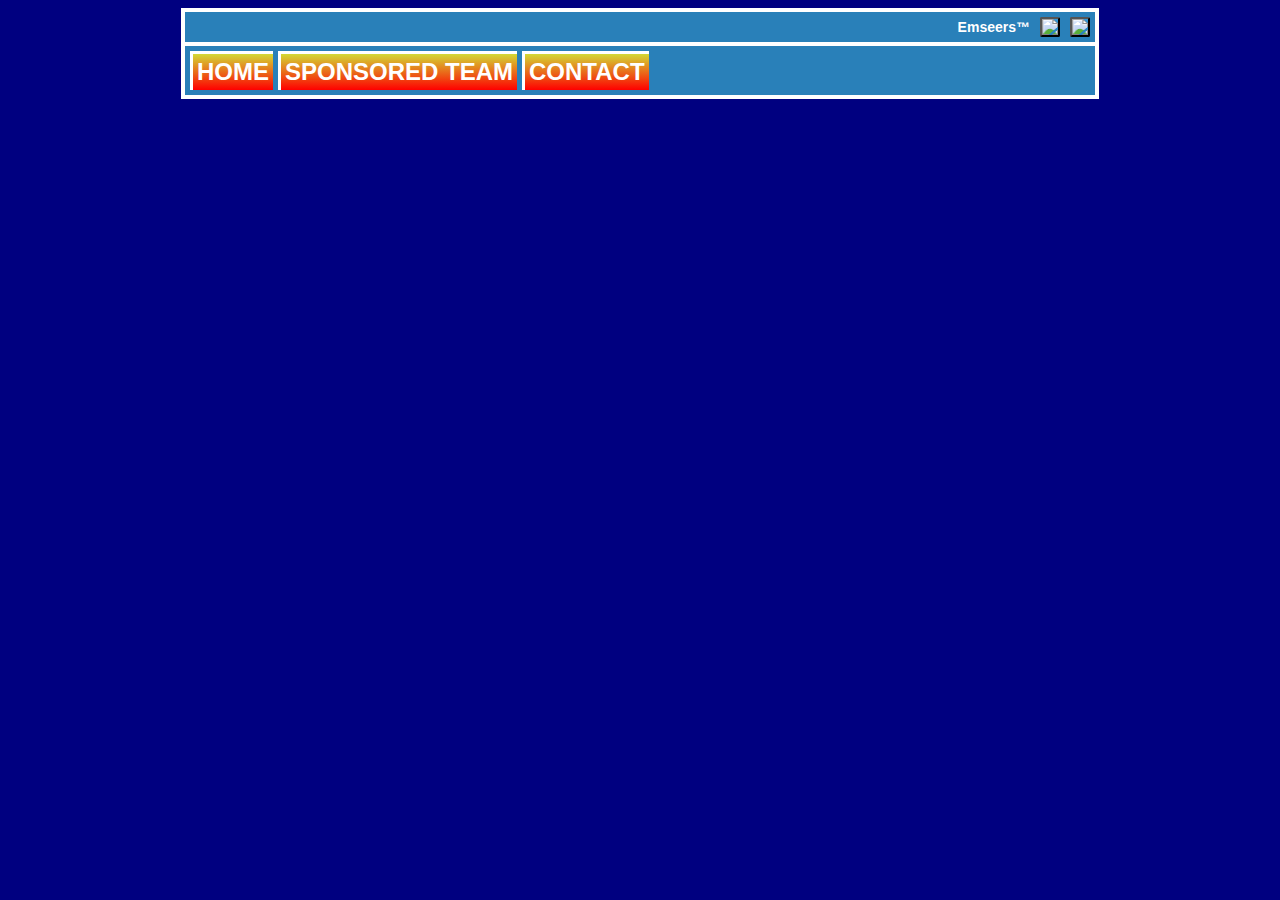
==== Emseers-Website/index.html @ 8ea058b4 "Started implementing twitter plz dont kill me." ====
<!DOCTYPE HTML PUBLIC "-//W3C//DTD HTML 4.01 Transitional//EN"
"http://www.w3.org/TR/html4/loose.dtd">
<html xmlns="http://www.w3.org/1999/xhtml">
    <head>
        <meta http-equiv="Content-Type" content="text/html; charset=utf-8" />
        <link rel="stylesheet" type="text/css" href="emseers.css">
        <title>Emseers</title>
    </head>
    <body>
        <div class="Header">
        	<div class="FirstLine">
        		<div class="Head">
        			<ul>
        				<li>
        					<a href="https://twitter.com/Emseers" target="_blank">
        						<button>
        							<img src="images/twitter_logo.png" alt="Twitter" style="width:12px;height:12px">
        						</button>
        					</a>
        				</li>
        				<li>
        					<a href="https://www.youtube.com/user/Emseers" target="_blank">
        						<button>
        							<img src="images/youtube_logo.png" alt="YouTube" style="width:12px;height:12px">
        						</button>
        					</a>
        				</li>
        				<li style="line-height:20px">
        					Emseers™
        				</li>
        			</ul>
        		</div>
				
        	</div>
        	<div class="Navigation">
        		<ul>
        			<li>
        				<a href="#">Home</a>
        			</li>
        			<li>
        				<a href="#">Sponsored Team</a>
        			</li>
        			<li>
        				<a href="#">Contact</a>
        			</li>
        		</ul>
				
        	</div >
			

			

        </div>
		
		<!--
		<div class="TwitterBox">
			<a class="twitter-timeline"  href="https://twitter.com/Emseers" data-widget-id="566352670127316994">Tweets by @Emseers</a>
			<script>!function(d,s,id){var js,fjs=d.getElementsByTagName(s)[0],p=/^http:/.test(d.location)?'http':'https';if(!d.getElementById(id)){js=d.createElement(s);js.id=id;js.src=p+"://platform.twitter.com/widgets.js";fjs.parentNode.insertBefore(js,fjs);}}(document,"script","twitter-wjs");</script>

		</div>
		-->
    </body>
</html>
---- Emseers-Website/emseers.css ----
/*
	emseers.css
	Emseers-Website
	Created by Arvind Suresh.
	Copyright 2015 Arvind Suresh. All rights reserved.
*/

body {
	background: #000080;
	font-family: "Arial";
	font-size: 14px;
	color: white;
}
/*
iframe[id^='twitter-widget-']{ 
	width:5% !important;
	
}
*/

/*
	vertical-align: middle;
	margin-left: 20% !important;
    margin-right: auto !important;
	padding: 0;
	margin-left: auto;
    margin-right: auto;
*/
.Header {
	margin: 0;
	padding: 0;
	width: 100%;
}

.FirstLine {
	background: #2980B9;
	margin-left: auto;
    margin-right: auto;
	width: 900px;
	height: auto;
	font-weight: bold;
	padding: 5px;
	border-color: #FFFFFF;
	border-style: solid;
	border-width: 4px 4px 2px 4px;
}

.Head {
	vertical-align: middle
}

.Head ul {
	list-style-type: none;
	margin: 0;
	padding: 0;
	overflow: hidden;
}

.Head li{
	float: right;
	display: inline;
	vertical-align: middle;
}

.Head a {
	margin-left: 10px;
}

.Head button {
	background: #3498db;
	background-image: -webkit-linear-gradient(top, #3498db, #2980b9);
	background-image: -moz-linear-gradient(top, #3498db, #2980b9);
	background-image: -ms-linear-gradient(top, #3498db, #2980b9);
	background-image: -o-linear-gradient(top, #3498db, #2980b9);
	background-image: linear-gradient(to bottom, #3498db, #2980b9);
	-webkit-border-radius: 2;
	-moz-border-radius: 2;
	border-radius: 2px;
	width: 20px;
	height: 20px;
	padding: 0px;
}

.Head button:hover {
	background: #3cb0fd;
	background-image: -webkit-linear-gradient(top, #3cb0fd, #3498db);
	background-image: -moz-linear-gradient(top, #3cb0fd, #3498db);
	background-image: -ms-linear-gradient(top, #3cb0fd, #3498db);
	background-image: -o-linear-gradient(top, #3cb0fd, #3498db);
	background-image: linear-gradient(to bottom, #3cb0fd, #3498db);
	text-decoration: none;
}

.Navigation {
	margin-top: 0px;
	padding: 0;
	background: #2980B9;
	margin-left: auto;
    margin-right: auto;
	width: 900px;
	height: auto;
	font-size: 24px;
	font-weight: bold;
	padding: 5px;
	border-color: #FFFFFF;
	border-style: solid;
	border-width: 2px 4px 4px 4px;
}
/*
.TwitterBox {
	margin-top: 0px;
	padding: 0;
	background: #2980B9;
	margin-left: auto;
    margin-right: auto;
	width: 13%;
	height: auto;
	font-size: 24px;
	font-weight: bold;
	padding: 5px;
	border-color: #FFFFFF;
	border-style: solid;
	border-width: 2px 4px 4px 4px;
}
*/
.Navigation ul {
	list-style-type: none;
	margin: 0;
	padding: 0;
	overflow: hidden;
}

.Navigation li {
	margin-right: 5px;
	float: left;
	display: inline;
	vertical-align: middle;
}

.Navigation a:link {
	display: block;
    width: auto;
    font-weight: bold;
    color: #FFFFFF;
    background: #d3d934;
    background-image: -webkit-linear-gradient(top, #d3d934, #ff0000);
	background-image: -moz-linear-gradient(top, #d3d934, #ff0000);
	background-image: -ms-linear-gradient(top, #d3d934, #ff0000);
	background-image: -o-linear-gradient(top, #d3d934, #ff0000);
	background-image: linear-gradient(to bottom, #d3d934, #ff0000);
    text-align: center;
    padding: 4px;
    text-decoration: none;
    text-transform: uppercase;
    border-color: #FFFFFF;
    border-style: solid hidden hidden solid;
    border-width: 3px;
}

.Navigation a:visited {
	display: block;
    width: auto;
    font-weight: bold;
    color: #FFFFFF;
    background: #d3d934;
    background-image: -webkit-linear-gradient(top, #d3d934, #ff0000);
	background-image: -moz-linear-gradient(top, #d3d934, #ff0000);
	background-image: -ms-linear-gradient(top, #d3d934, #ff0000);
	background-image: -o-linear-gradient(top, #d3d934, #ff0000);
	background-image: linear-gradient(to bottom, #d3d934, #ff0000);
    text-align: center;
    padding: 4px;
    text-decoration: none;
    text-transform: uppercase;
    border-color: #FFFFFF;
    border-style: solid hidden hidden solid;
    border-width: 3px;
}

.Navigation a:active {
	background: #ffff03;
	background-image: -webkit-linear-gradient(top, #ffff03, #ff0000);
	background-image: -moz-linear-gradient(top, #ffff03, #ff0000);
	background-image: -ms-linear-gradient(top, #ffff03, #ff0000);
	background-image: -o-linear-gradient(top, #ffff03, #ff0000);
	background-image: linear-gradient(to bottom, #ffff03, #ff0000);
	border-style: hidden solid solid hidden;
}

.Navigation a:hover {
	background: #ffff03;
	background-image: -webkit-linear-gradient(top, #ffff03, #ff0000);
	background-image: -moz-linear-gradient(top, #ffff03, #ff0000);
	background-image: -ms-linear-gradient(top, #ffff03, #ff0000);
	background-image: -o-linear-gradient(top, #ffff03, #ff0000);
	background-image: linear-gradient(to bottom, #ffff03, #ff0000);
}
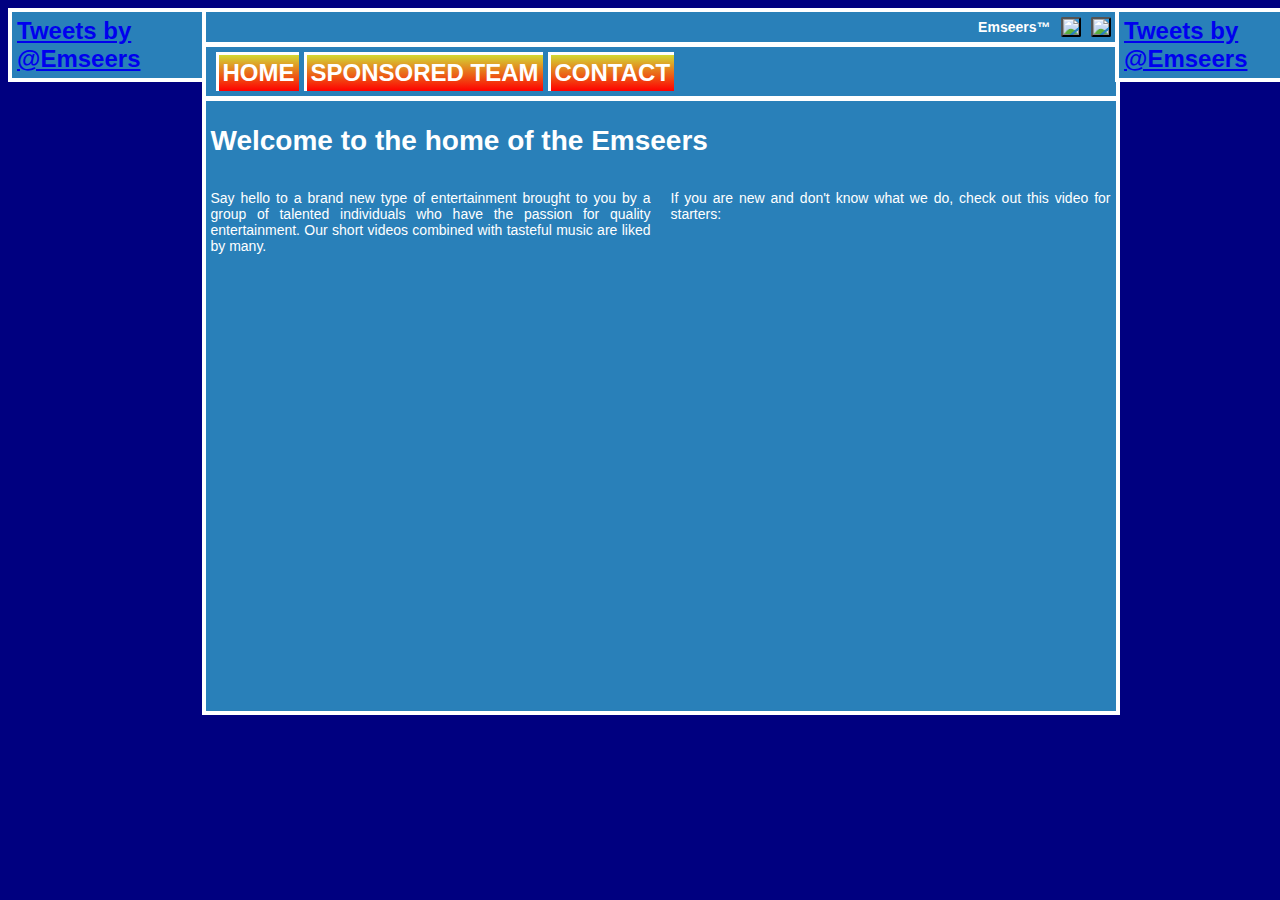
==== commit 32febc60: "Added main body content" ====
--- a/Emseers-Website/index.html
+++ b/Emseers-Website/index.html
@@ -1,63 +1,87 @@
 <!DOCTYPE HTML PUBLIC "-//W3C//DTD HTML 4.01 Transitional//EN"
 "http://www.w3.org/TR/html4/loose.dtd">
 <html xmlns="http://www.w3.org/1999/xhtml">
-    <head>
-        <meta http-equiv="Content-Type" content="text/html; charset=utf-8" />
-        <link rel="stylesheet" type="text/css" href="emseers.css">
-        <title>Emseers</title>
-    </head>
-    <body>
-        <div class="Header">
-        	<div class="FirstLine">
-        		<div class="Head">
-        			<ul>
-        				<li>
-        					<a href="https://twitter.com/Emseers" target="_blank">
-        						<button>
-        							<img src="images/twitter_logo.png" alt="Twitter" style="width:12px;height:12px">
-        						</button>
-        					</a>
-        				</li>
-        				<li>
-        					<a href="https://www.youtube.com/user/Emseers" target="_blank">
-        						<button>
-        							<img src="images/youtube_logo.png" alt="YouTube" style="width:12px;height:12px">
-        						</button>
-        					</a>
-        				</li>
-        				<li style="line-height:20px">
-        					Emseers™
-        				</li>
-        			</ul>
-        		</div>
-				
-        	</div>
-        	<div class="Navigation">
-        		<ul>
-        			<li>
-        				<a href="#">Home</a>
-        			</li>
-        			<li>
-        				<a href="#">Sponsored Team</a>
-        			</li>
-        			<li>
-        				<a href="#">Contact</a>
-        			</li>
-        		</ul>
-				
-        	</div >
-			
 
-			
+<head>
+	<meta http-equiv="Content-Type" content="text/html; charset=utf-8" />
+	<link rel="stylesheet" type="text/css" href="emseers.css">
+	<title>Emseers</title>
+</head>
 
-        </div>
-		
-		<!--
-		<div class="TwitterBox">
-			<a class="twitter-timeline"  href="https://twitter.com/Emseers" data-widget-id="566352670127316994">Tweets by @Emseers</a>
-			<script>!function(d,s,id){var js,fjs=d.getElementsByTagName(s)[0],p=/^http:/.test(d.location)?'http':'https';if(!d.getElementById(id)){js=d.createElement(s);js.id=id;js.src=p+"://platform.twitter.com/widgets.js";fjs.parentNode.insertBefore(js,fjs);}}(document,"script","twitter-wjs");</script>
+<body>
+	<div class="MainTitle">
+		<div class="Header">
+			<div class="TwitterBox"> <a class="twitter-timeline" href="https://twitter.com/Emseers" data-widget-id="566352670127316994">Tweets by @Emseers</a>
+				<script>
+					! function(d, s, id) {
+						var js, fjs = d.getElementsByTagName(s)[0],
+							p = /^http:/.test(d.location) ? 'http' : 'https';
+						if (!d.getElementById(id)) {
+							js = d.createElement(s);
+							js.id = id;
+							js.src = p + "://platform.twitter.com/widgets.js";
+							fjs.parentNode.insertBefore(js, fjs);
+						}
+					}(document, "script", "twitter-wjs");
+				</script>
+			</div>
+			<div class="FacebookBox"> <a class="twitter-timeline" href="https://twitter.com/Emseers" data-widget-id="566352670127316994">Tweets by @Emseers</a>
+				<script>
+					! function(d, s, id) {
+						var js, fjs = d.getElementsByTagName(s)[0],
+							p = /^http:/.test(d.location) ? 'http' : 'https';
+						if (!d.getElementById(id)) {
+							js = d.createElement(s);
+							js.id = id;
+							js.src = p + "://platform.twitter.com/widgets.js";
+							fjs.parentNode.insertBefore(js, fjs);
+						}
+					}(document, "script", "twitter-wjs");
+				</script>
+			</div>
+			<div class="FirstLine">
+				<div class="Head">
+					<ul>
+						<li>
+							<a href="https://twitter.com/Emseers" target="_blank">
+								<button> <img src="images/twitter_logo.png" alt="Twitter" style="width:12px;height:12px"> </button>
+							</a>
+						</li>
+						<li>
+							<a href="https://www.youtube.com/user/Emseers" target="_blank">
+								<button> <img src="images/youtube_logo.png" alt="YouTube" style="width:12px;height:12px"> </button>
+							</a>
+						</li>
+						<li style="line-height:20px"> Emseers™ </li>
+					</ul>
+				</div>
+			</div>
+			<div class="Navigation">
+				<ul>
+					<li> <a href="#">Home</a> </li>
+					<li> <a href="#">Sponsored Team</a> </li>
+					<li> <a href="#">Contact</a> </li>
+				</ul>
+			</div>
+		</div>
+	</div>
+	<div class="Main">
+		<div class="PageBody">
+			<div class="LandingPageContent">
+				<h1>Welcome to the home of the Emseers</h1>
+				<div class="ParagraphLeft">
+					<p>
+						Say hello to a brand new type of entertainment brought to you by a group of talented individuals who have the passion for quality entertainment. Our short videos combined with tasteful music are liked by many.
+					</p>
+				</div>
+				<div class="ParagraphRight">
+					<p>
+						If you are new and don't know what we do, check out this video for starters:
+					</p>
+				</div>
+			</div>
+		</div>
+	</div>
+</body>
 
-		</div>
-		-->
-    </body>
-</html>
+</html>--- a/Emseers-Website/emseers.css
+++ b/Emseers-Website/emseers.css
@@ -11,12 +11,43 @@
 	font-size: 14px;
 	color: white;
 }
-/*
+
+.TwitterBox {
+	margin-top: 0px;
+	background: #2980B9;
+	margin-left: 0px;
+    margin-right: 0px;
+	width: 180px;
+	height: auto;
+	font-size: 24px;
+	font-weight: bold;
+	padding: 5px;
+	border-color: #FFFFFF;
+	border-style: solid;
+	border-width: 4px 4px 4px 4px;
+	float: left;
+}
+
+.FacebookBox {
+	margin-top: 0px;
+	background: #2980B9;
+	margin-left: 0px;
+    margin-right: 0px;
+	width: 180px;
+	height: auto;
+	font-size: 24px;
+	font-weight: bold;
+	padding: 5px;
+	border-color: #FFFFFF;
+	border-style: solid;
+	border-width: 4px 4px 4px 4px;
+	float: right;
+}
+
 iframe[id^='twitter-widget-']{ 
-	width:5% !important;
-	
-}
-*/
+	width: 100px !important;
+	height: 720px;
+}
 
 /*
 	vertical-align: middle;
@@ -26,10 +57,24 @@
 	margin-left: auto;
     margin-right: auto;
 */
+
+.MainTitle {
+	margin: 0;
+	padding: 0;
+	width: 100%;
+}
+
+.Main {
+	margin: 0;
+	padding: 0;
+	width: 100%;
+}
+
 .Header {
-	margin: 0;
-	padding: 0;
-	width: 100%;
+	width: 1305px;
+	padding: 0;
+	margin-left: auto;
+    margin-right: auto;
 }
 
 .FirstLine {
@@ -42,7 +87,7 @@
 	padding: 5px;
 	border-color: #FFFFFF;
 	border-style: solid;
-	border-width: 4px 4px 2px 4px;
+	border-width: 4px 4px 3px 4px;
 }
 
 .Head {
@@ -104,29 +149,14 @@
 	padding: 5px;
 	border-color: #FFFFFF;
 	border-style: solid;
-	border-width: 2px 4px 4px 4px;
-}
-/*
-.TwitterBox {
-	margin-top: 0px;
-	padding: 0;
-	background: #2980B9;
-	margin-left: auto;
-    margin-right: auto;
-	width: 13%;
-	height: auto;
-	font-size: 24px;
-	font-weight: bold;
-	padding: 5px;
-	border-color: #FFFFFF;
-	border-style: solid;
-	border-width: 2px 4px 4px 4px;
-}
-*/
+	border-width: 2px 4px 2px 4px;
+}
+
 .Navigation ul {
 	list-style-type: none;
 	margin: 0;
 	padding: 0;
+	padding-left: 5px;
 	overflow: hidden;
 }
 
@@ -195,3 +225,40 @@
 	background-image: -o-linear-gradient(top, #ffff03, #ff0000);
 	background-image: linear-gradient(to bottom, #ffff03, #ff0000);
 }
+
+.PageBody {
+	width: 1305px;
+	margin-left: auto;
+	margin-right: auto;
+    padding: 0;
+}
+
+.LandingPageContent {
+    margin-left: auto;
+    margin-right: auto;
+    background: #2980B9;
+	width: 900px;
+	height: 600px;
+	padding: 5px;
+	border-color: #FFFFFF;
+	border-style: solid;
+	border-width: 3px 4px 4px 4px;
+}
+
+.ParagraphLeft {
+	float: left;
+	width: 440px;
+	margin: 0;
+	padding: 0;
+	text-align: justify;
+	text-justify: inter-word;
+}
+
+.ParagraphRight {
+	float: right;
+	width: 440px;
+	margin: 0;
+	padding: 0;
+	text-align: justify;
+	text-justify: inter-word;
+}
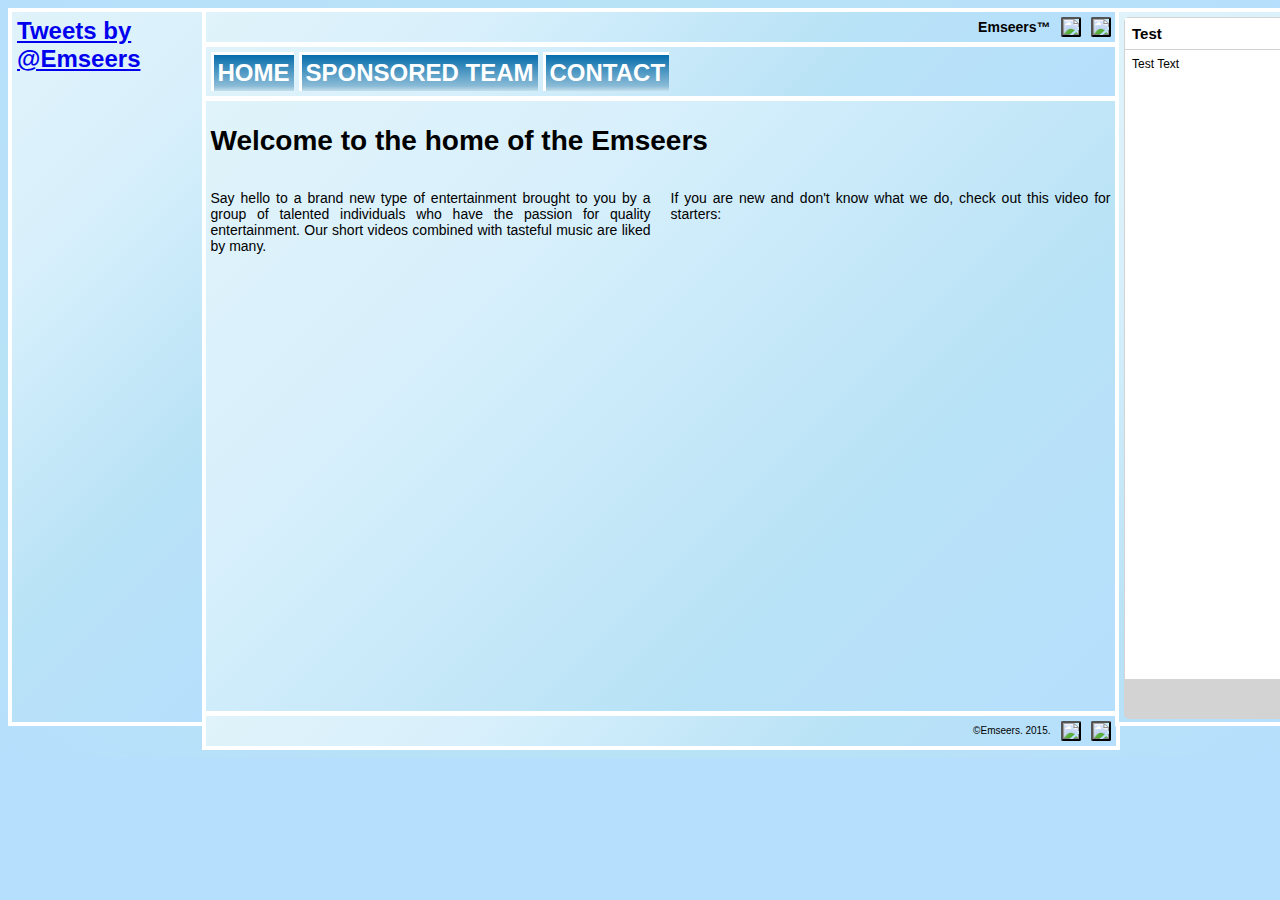
==== commit b7e0e37d: "Added video embed for home page." ====
--- a/Emseers-Website/index.html
+++ b/Emseers-Website/index.html
@@ -25,31 +25,27 @@
 					}(document, "script", "twitter-wjs");
 				</script>
 			</div>
-			<div class="FacebookBox"> <a class="twitter-timeline" href="https://twitter.com/Emseers" data-widget-id="566352670127316994">Tweets by @Emseers</a>
-				<script>
-					! function(d, s, id) {
-						var js, fjs = d.getElementsByTagName(s)[0],
-							p = /^http:/.test(d.location) ? 'http' : 'https';
-						if (!d.getElementById(id)) {
-							js = d.createElement(s);
-							js.id = id;
-							js.src = p + "://platform.twitter.com/widgets.js";
-							fjs.parentNode.insertBefore(js, fjs);
-						}
-					}(document, "script", "twitter-wjs");
-				</script>
+			<div class="Blogs">
+				<div class="BlogsContainer">
+					<div class="BlogsTitle">
+						Test
+					</div>
+					<div class="BlogsContent">
+						Test Text
+					</div>
+				</div>
 			</div>
 			<div class="FirstLine">
 				<div class="Head">
 					<ul>
 						<li>
-							<a href="https://twitter.com/Emseers" target="_blank">
-								<button> <img src="images/twitter_logo.png" alt="Twitter" style="width:12px;height:12px"> </button>
+							<a href="http://steamcommunity.com/groups/emseers" target="_blank">
+								<button> <img src="images/steam_logo.png" alt="Steam" style="width:10px;height:10px"> </button>
 							</a>
 						</li>
 						<li>
 							<a href="https://www.youtube.com/user/Emseers" target="_blank">
-								<button> <img src="images/youtube_logo.png" alt="YouTube" style="width:12px;height:12px"> </button>
+								<button> <img src="images/youtube_logo.png" alt="YouTube" style="width:10px;height:10px"> </button>
 							</a>
 						</li>
 						<li style="line-height:20px"> Emseers™ </li>
@@ -79,6 +75,35 @@
 						If you are new and don't know what we do, check out this video for starters:
 					</p>
 				</div>
+				
+				<div class="VideoEmbed">
+					<iframe 
+						width="640" 
+						height="360" 
+						src="https://www.youtube.com/embed/PTN2FcTyJFA?feature=player_detailpage" 
+						frameborder="0" allowfullscreen
+					>
+					</iframe>
+				</div>
+			</div>
+		</div>
+	</div>
+	<div class="Footer">
+		<div class="LastLine">
+			<div class="Head">
+				<ul>
+					<li>
+						<a href="https://www.youtube.com/user/Boarnoah" target="_blank">
+							<button> <img src="images/boarnoah.png" alt="Steam" style="width:10px;height:10px"> </button>
+						</a>
+					</li>
+					<li>
+						<a href="https://www.youtube.com/user/ArvindMC" target="_blank">
+							<button> <img src="images/arvindmc.png" alt="YouTube" style="width:10px;height:10px"> </button>
+						</a>
+					</li>
+					<li style="line-height:20px"> ©Emseers. 2015. </li>
+				</ul>
 			</div>
 		</div>
 	</div>
--- a/Emseers-Website/emseers.css
+++ b/Emseers-Website/emseers.css
@@ -5,20 +5,27 @@
 	Copyright 2015 Arvind Suresh. All rights reserved.
 */
 
+html {
+	background: radial-gradient(ellipse at center, rgba(224,243,250,1) 0%,rgba(216,240,252,1) 30%,rgba(184,226,246,1) 70%,rgba(182,223,253,1) 100%);
+	background-repeat: no-repeat;
+	background-color: rgba(182,223,253,1);
+}
+
 body {
-	background: #000080;
+	background: radial-gradient(ellipse at center, rgba(224,243,250,1) 0%,rgba(216,240,252,1) 30%,rgba(184,226,246,1) 70%,rgba(182,223,253,1) 100%);
+	background-repeat: no-repeat;
 	font-family: "Arial";
 	font-size: 14px;
-	color: white;
+	color: black;
 }
 
 .TwitterBox {
 	margin-top: 0px;
-	background: #2980B9;
+	background: linear-gradient(135deg, rgba(224,243,250,1) 0%,rgba(216,240,252,1) 30%,rgba(184,226,246,1) 70%,rgba(182,223,253,1) 100%);50%,rgba(184,226,246,1) 51%,rgba(182,223,253,1) 100%);
 	margin-left: 0px;
     margin-right: 0px;
 	width: 180px;
-	height: auto;
+	height: 700px;
 	font-size: 24px;
 	font-weight: bold;
 	padding: 5px;
@@ -28,13 +35,18 @@
 	float: left;
 }
 
-.FacebookBox {
+iframe[id^='twitter-widget-']{ 
+	width: 100px !important;
+	height: 700px;
+}
+
+.Blogs {
 	margin-top: 0px;
-	background: #2980B9;
+	background: linear-gradient(135deg, rgba(224,243,250,1) 0%,rgba(216,240,252,1) 30%,rgba(184,226,246,1) 70%,rgba(182,223,253,1) 100%);50%,rgba(184,226,246,1) 51%,rgba(182,223,253,1) 100%);
 	margin-left: 0px;
     margin-right: 0px;
 	width: 180px;
-	height: auto;
+	height: 700px;
 	font-size: 24px;
 	font-weight: bold;
 	padding: 5px;
@@ -44,9 +56,33 @@
 	float: right;
 }
 
-iframe[id^='twitter-widget-']{ 
-	width: 100px !important;
-	height: 720px;
+.BlogsContainer {
+	background: #D3D3D3;
+	height: 700px;
+	border-color: #D3D3D3;
+	border-style: solid;
+	border-width: 1px;
+	border-radius: 5px;
+}
+
+.BlogsTitle {
+	background: #FFFFFF;
+	padding: 7px;
+	font-weight: bold;
+	font-size: 15px;
+	color: black;
+	border-color: #D3D3D3;
+	border-style: hidden hidden solid hidden;
+	border-width: 1px;
+}
+
+.BlogsContent {
+	background: #FFFFFF;
+	height: 615px;
+	padding: 7px;
+	font-weight: normal;
+	font-size: 12px;
+	color: black;
 }
 
 /*
@@ -78,7 +114,7 @@
 }
 
 .FirstLine {
-	background: #2980B9;
+	background: linear-gradient(135deg, rgba(224,243,250,1) 0%,rgba(216,240,252,1) 30%,rgba(184,226,246,1) 70%,rgba(182,223,253,1) 100%);50%,rgba(184,226,246,1) 51%,rgba(182,223,253,1) 100%);
 	margin-left: auto;
     margin-right: auto;
 	width: 900px;
@@ -113,13 +149,7 @@
 
 .Head button {
 	background: #3498db;
-	background-image: -webkit-linear-gradient(top, #3498db, #2980b9);
-	background-image: -moz-linear-gradient(top, #3498db, #2980b9);
-	background-image: -ms-linear-gradient(top, #3498db, #2980b9);
-	background-image: -o-linear-gradient(top, #3498db, #2980b9);
-	background-image: linear-gradient(to bottom, #3498db, #2980b9);
-	-webkit-border-radius: 2;
-	-moz-border-radius: 2;
+	background: linear-gradient(to bottom, rgba(195,233,244,1) 0%,rgba(216,240,252,1) 30%,rgba(184,226,246,1) 70%,rgba(182,223,253,1) 100%);
 	border-radius: 2px;
 	width: 20px;
 	height: 20px;
@@ -128,18 +158,14 @@
 
 .Head button:hover {
 	background: #3cb0fd;
-	background-image: -webkit-linear-gradient(top, #3cb0fd, #3498db);
-	background-image: -moz-linear-gradient(top, #3cb0fd, #3498db);
-	background-image: -ms-linear-gradient(top, #3cb0fd, #3498db);
-	background-image: -o-linear-gradient(top, #3cb0fd, #3498db);
-	background-image: linear-gradient(to bottom, #3cb0fd, #3498db);
+	background: linear-gradient(to bottom, rgba(250,250,250,1) 0%,rgba(216,240,252,1) 30%,rgba(184,226,246,1) 70%,rgba(182,223,253,1) 100%);
 	text-decoration: none;
 }
 
 .Navigation {
 	margin-top: 0px;
 	padding: 0;
-	background: #2980B9;
+	background: linear-gradient(135deg, rgba(224,243,250,1) 0%,rgba(216,240,252,1) 30%,rgba(184,226,246,1) 70%,rgba(182,223,253,1) 100%);50%,rgba(184,226,246,1) 51%,rgba(182,223,253,1) 100%);
 	margin-left: auto;
     margin-right: auto;
 	width: 900px;
@@ -156,7 +182,6 @@
 	list-style-type: none;
 	margin: 0;
 	padding: 0;
-	padding-left: 5px;
 	overflow: hidden;
 }
 
@@ -172,12 +197,7 @@
     width: auto;
     font-weight: bold;
     color: #FFFFFF;
-    background: #d3d934;
-    background-image: -webkit-linear-gradient(top, #d3d934, #ff0000);
-	background-image: -moz-linear-gradient(top, #d3d934, #ff0000);
-	background-image: -ms-linear-gradient(top, #d3d934, #ff0000);
-	background-image: -o-linear-gradient(top, #d3d934, #ff0000);
-	background-image: linear-gradient(to bottom, #d3d934, #ff0000);
+	background: linear-gradient(to bottom, rgba(6,109,171,1) 0%,rgba(138,187,215,1) 86%,rgba(197,222,234,1) 100%);
     text-align: center;
     padding: 4px;
     text-decoration: none;
@@ -192,12 +212,7 @@
     width: auto;
     font-weight: bold;
     color: #FFFFFF;
-    background: #d3d934;
-    background-image: -webkit-linear-gradient(top, #d3d934, #ff0000);
-	background-image: -moz-linear-gradient(top, #d3d934, #ff0000);
-	background-image: -ms-linear-gradient(top, #d3d934, #ff0000);
-	background-image: -o-linear-gradient(top, #d3d934, #ff0000);
-	background-image: linear-gradient(to bottom, #d3d934, #ff0000);
+	background: linear-gradient(to bottom, rgba(6,109,171,1) 0%,rgba(138,187,215,1) 86%,rgba(197,222,234,1) 100%);
     text-align: center;
     padding: 4px;
     text-decoration: none;
@@ -208,22 +223,12 @@
 }
 
 .Navigation a:active {
-	background: #ffff03;
-	background-image: -webkit-linear-gradient(top, #ffff03, #ff0000);
-	background-image: -moz-linear-gradient(top, #ffff03, #ff0000);
-	background-image: -ms-linear-gradient(top, #ffff03, #ff0000);
-	background-image: -o-linear-gradient(top, #ffff03, #ff0000);
-	background-image: linear-gradient(to bottom, #ffff03, #ff0000);
+	background: linear-gradient(to bottom, rgba(6,109,171,1) 0%,rgba(192,206,214,1) 86%,rgba(197,222,234,1) 100%);
 	border-style: hidden solid solid hidden;
 }
 
 .Navigation a:hover {
-	background: #ffff03;
-	background-image: -webkit-linear-gradient(top, #ffff03, #ff0000);
-	background-image: -moz-linear-gradient(top, #ffff03, #ff0000);
-	background-image: -ms-linear-gradient(top, #ffff03, #ff0000);
-	background-image: -o-linear-gradient(top, #ffff03, #ff0000);
-	background-image: linear-gradient(to bottom, #ffff03, #ff0000);
+	background: linear-gradient(to bottom, rgba(6,109,171,1) 0%,rgba(192,206,214,1) 86%,rgba(197,222,234,1) 100%);
 }
 
 .PageBody {
@@ -236,13 +241,13 @@
 .LandingPageContent {
     margin-left: auto;
     margin-right: auto;
-    background: #2980B9;
+    background: linear-gradient(135deg, rgba(224,243,250,1) 0%,rgba(216,240,252,1) 30%,rgba(184,226,246,1) 70%,rgba(182,223,253,1) 100%);50%,rgba(184,226,246,1) 51%,rgba(182,223,253,1) 100%);
 	width: 900px;
 	height: 600px;
 	padding: 5px;
 	border-color: #FFFFFF;
 	border-style: solid;
-	border-width: 3px 4px 4px 4px;
+	border-width: 3px 4px 2px 4px;
 }
 
 .ParagraphLeft {
@@ -262,3 +267,30 @@
 	text-align: justify;
 	text-justify: inter-word;
 }
+/**
+*	A bit more thought into centering this, since its an iframe doing auto margins
+*   did not have any effect on it.
+*/
+.VideoEmbed {
+	margin-left: 15%;
+}
+
+.Footer {
+	width: 1305px;
+	margin-left: auto;
+	margin-right: auto;
+    padding: 0;
+}
+
+.LastLine {
+    margin-left: auto;
+    margin-right: auto;
+    background: linear-gradient(135deg, rgba(224,243,250,1) 0%,rgba(216,240,252,1) 30%,rgba(184,226,246,1) 70%,rgba(182,223,253,1) 100%);50%,rgba(184,226,246,1) 51%,rgba(182,223,253,1) 100%);
+	width: 900px;
+	height: auto;
+	padding: 5px;
+	border-color: #FFFFFF;
+	border-style: solid;
+	border-width: 3px 4px 4px 4px;
+	font-size: 10px;
+}
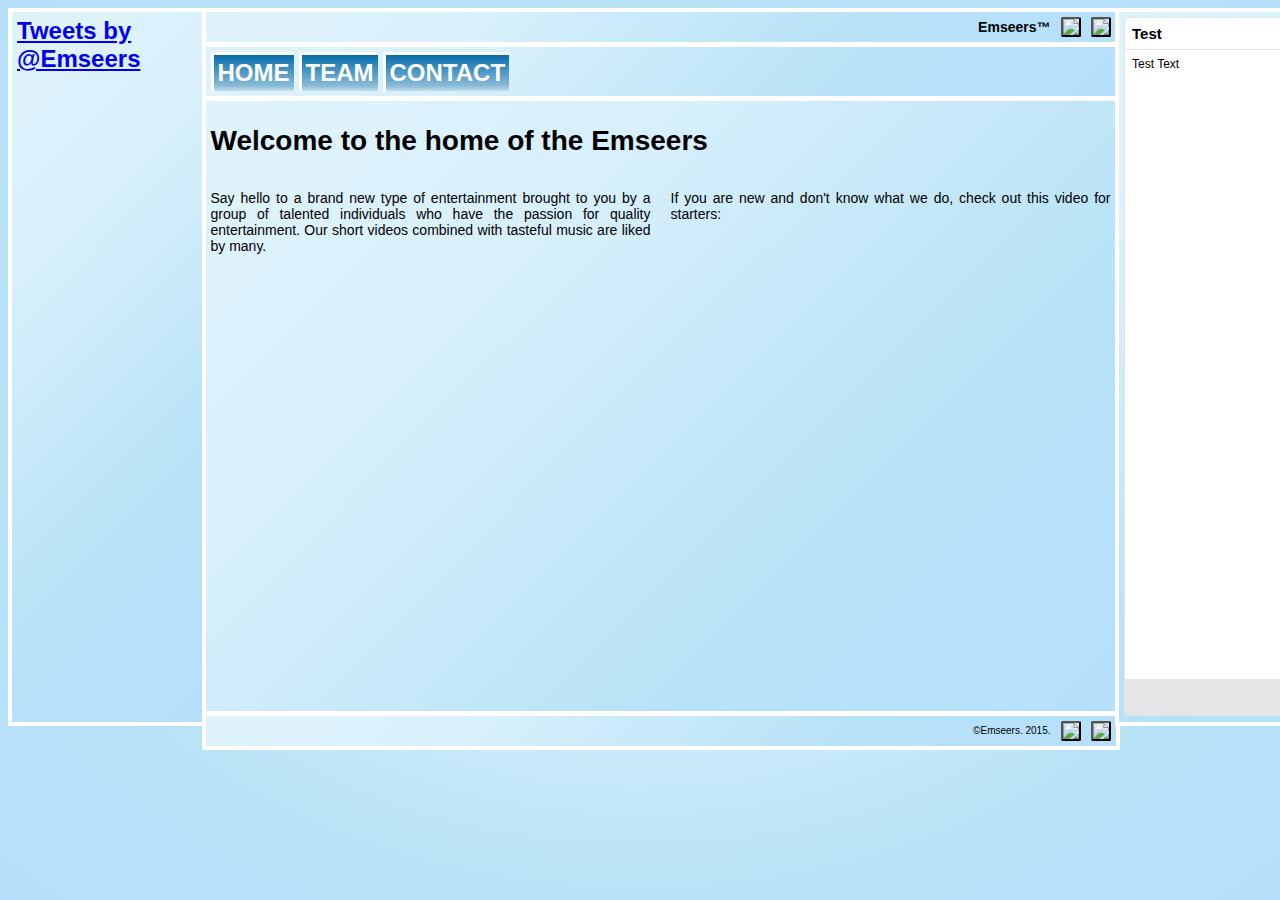
==== commit d3780a1a: "Added more content to Team page along with a bunch of minor changes that I forget now" ====
--- a/Emseers-Website/index.html
+++ b/Emseers-Website/index.html
@@ -5,6 +5,7 @@
 <head>
 	<meta http-equiv="Content-Type" content="text/html; charset=utf-8" />
 	<link rel="stylesheet" type="text/css" href="emseers.css">
+	<link rel="shortcut icon" href="Images/Icons/emseers.ico">
 	<title>Emseers</title>
 </head>
 
@@ -54,8 +55,8 @@
 			</div>
 			<div class="Navigation">
 				<ul>
-					<li> <a href="#">Home</a> </li>
-					<li> <a href="#">Sponsored Team</a> </li>
+					<li> <a href="index.html">Home</a> </li>
+					<li> <a href="team.html">Team</a> </li>
 					<li> <a href="#">Contact</a> </li>
 				</ul>
 			</div>
@@ -67,7 +68,8 @@
 				<h1>Welcome to the home of the Emseers</h1>
 				<div class="ParagraphLeft">
 					<p>
-						Say hello to a brand new type of entertainment brought to you by a group of talented individuals who have the passion for quality entertainment. Our short videos combined with tasteful music are liked by many.
+						Say hello to a brand new type of entertainment brought to you by a group of talented individuals who have the passion for
+						quality entertainment. Our short videos combined with tasteful music are liked by many.
 					</p>
 				</div>
 				<div class="ParagraphRight">
@@ -76,14 +78,15 @@
 					</p>
 				</div>
 				
-				<div class="VideoEmbed">
-					<iframe 
-						width="640" 
-						height="360" 
-						src="https://www.youtube.com/embed/PTN2FcTyJFA?feature=player_detailpage" 
-						frameborder="0" allowfullscreen
-					>
-					</iframe>
+				<div>
+					<center>
+						<iframe 
+							width="640" 
+							height="360" 
+							src="https://www.youtube.com/embed/PTN2FcTyJFA?feature=player_detailpage" 
+							frameborder="0" allowfullscreen>
+						</iframe>
+					</center>
 				</div>
 			</div>
 		</div>
--- a/Emseers-Website/emseers.css
+++ b/Emseers-Website/emseers.css
@@ -4,17 +4,20 @@
 	Created by Arvind Suresh.
 	Copyright 2015 Arvind Suresh. All rights reserved.
 */
-
+/*
 html {
 	background: radial-gradient(ellipse at center, rgba(224,243,250,1) 0%,rgba(216,240,252,1) 30%,rgba(184,226,246,1) 70%,rgba(182,223,253,1) 100%);
 	background-repeat: no-repeat;
 	background-color: rgba(182,223,253,1);
 }
+*/
 
 body {
 	background: radial-gradient(ellipse at center, rgba(224,243,250,1) 0%,rgba(216,240,252,1) 30%,rgba(184,226,246,1) 70%,rgba(182,223,253,1) 100%);
+	height: 100%;
 	background-repeat: no-repeat;
-	font-family: "Arial";
+	background-attachment: fixed;
+	font-family: Verdana, "Bitstream Vera Sans", sans-serif;
 	font-size: 14px;
 	color: black;
 }
@@ -57,9 +60,9 @@
 }
 
 .BlogsContainer {
-	background: #D3D3D3;
-	height: 700px;
-	border-color: #D3D3D3;
+	background: #E5E5E5;
+	height: 697px;
+	border-color: #E5E5E5;
 	border-style: solid;
 	border-width: 1px;
 	border-radius: 5px;
@@ -71,9 +74,11 @@
 	font-weight: bold;
 	font-size: 15px;
 	color: black;
-	border-color: #D3D3D3;
+	border-color: #E5E5E5;
 	border-style: hidden hidden solid hidden;
 	border-width: 1px;
+	border-top-left-radius: 5px;
+	border-top-right-radius: 5px;
 }
 
 .BlogsContent {
